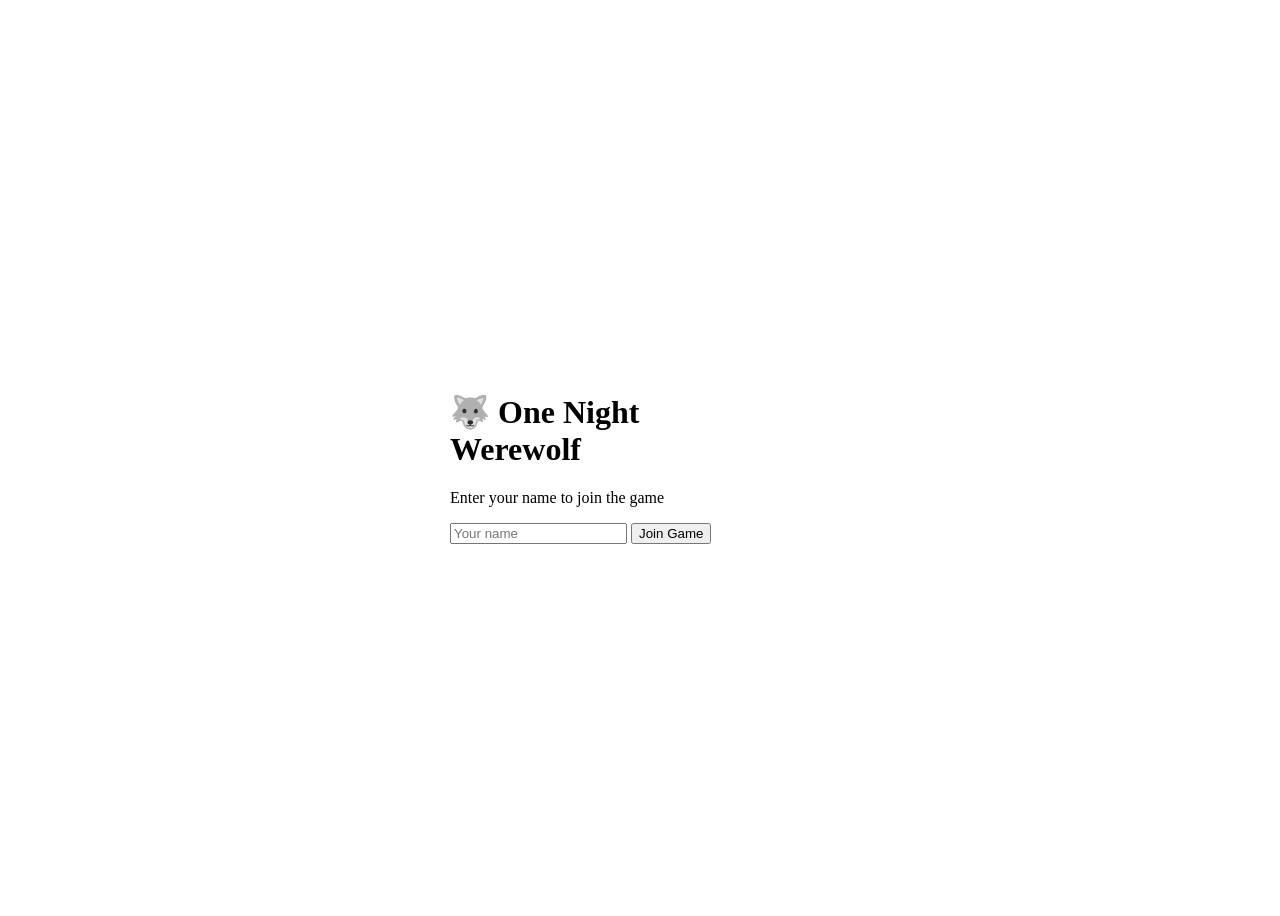
==== frontend/index.html @ ef5d71ea "initial one night werewolf implementation" ====
<!DOCTYPE html>
<html lang="en">
<head>
  <meta charset="UTF-8" />
  <meta name="viewport" content="width=device-width, initial-scale=1.0" />
  <title>One Night Werewolf</title>
  <link rel="stylesheet" href="/css/style.css" />
  <style>
    body { display: flex; align-items: center; justify-content: center; min-height: 100vh; }
    .join-box { width: 100%; max-width: 380px; padding: 32px 24px; }
  </style>
</head>
<body>
  <div class="join-box">
    <h1>🐺 One Night<br/>Werewolf</h1>
    <p class="subtitle">Enter your name to join the game</p>
    <input id="name-input" type="text" placeholder="Your name" maxlength="20" autocomplete="off" />
    <button id="join-btn" class="btn-primary">Join Game</button>
    <p id="error-msg" style="color:var(--accent);display:none;margin-top:8px;"></p>
  </div>

  <div id="toast"></div>

  <script>
    // Simple standalone script — no module imports needed here
    const nameInput = document.getElementById("name-input");
    const joinBtn = document.getElementById("join-btn");
    const errorMsg = document.getElementById("error-msg");

    nameInput.addEventListener("keydown", e => { if (e.key === "Enter") joinBtn.click(); });

    joinBtn.addEventListener("click", async () => {
      const name = nameInput.value.trim();
      if (!name) { showErr("Enter your name first"); return; }

      joinBtn.disabled = true;
      try {
        const r = await fetch("/api/lobby/join", {
          method: "POST",
          headers: { "Content-Type": "application/json" },
          body: JSON.stringify({ player_name: name }),
        });
        if (!r.ok) {
          const err = await r.json().catch(() => ({ detail: r.statusText }));
          showErr(err.detail || "Failed to join");
          joinBtn.disabled = false;
          return;
        }
        const data = await r.json();
        localStorage.setItem("onw_session", JSON.stringify({ player_id: data.player_id, player_name: name }));
        location.href = "/game.html";
      } catch (e) {
        showErr(e.message);
        joinBtn.disabled = false;
      }
    });

    function showErr(msg) {
      errorMsg.textContent = msg;
      errorMsg.style.display = "block";
    }

    // If already have a session, redirect straight to game
    const session = JSON.parse(localStorage.getItem("onw_session") || "null");
    if (session?.player_id) {
      fetch(`/api/game/reconnect?player_id=${session.player_id}`)
        .then(r => { if (r.ok) location.href = "/game.html"; })
        .catch(() => {});
    }
  </script>
</body>
</html>
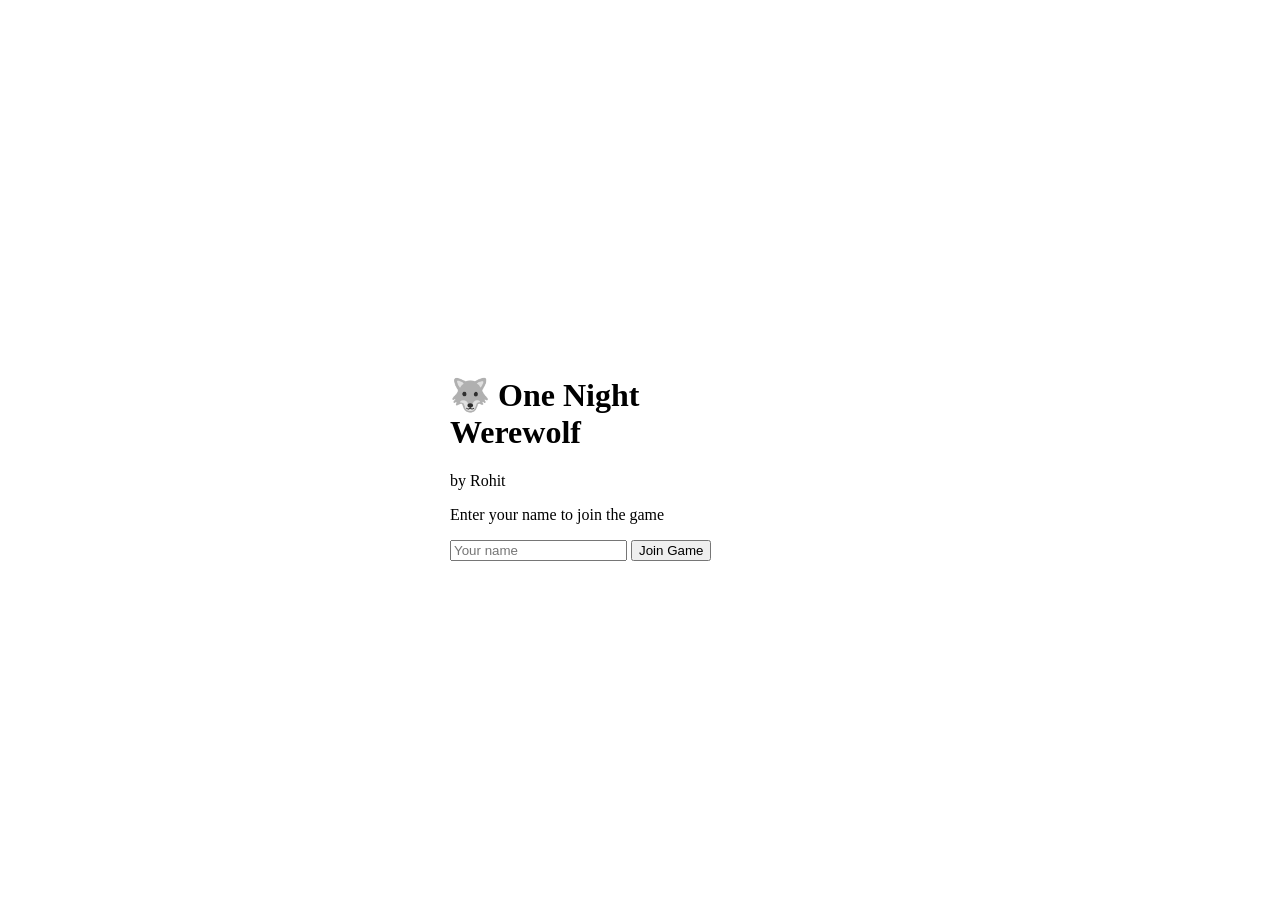
==== commit c59cbb05: "[KAN-4] Add "by Rohit" to the UI" ====
--- a/frontend/index.html
+++ b/frontend/index.html
@@ -13,6 +13,7 @@
 <body>
   <div class="join-box">
     <h1>🐺 One Night<br/>Werewolf</h1>
+    <p class="subtitle">by Rohit</p>
     <p class="subtitle">Enter your name to join the game</p>
     <input id="name-input" type="text" placeholder="Your name" maxlength="20" autocomplete="off" />
     <button id="join-btn" class="btn-primary">Join Game</button>
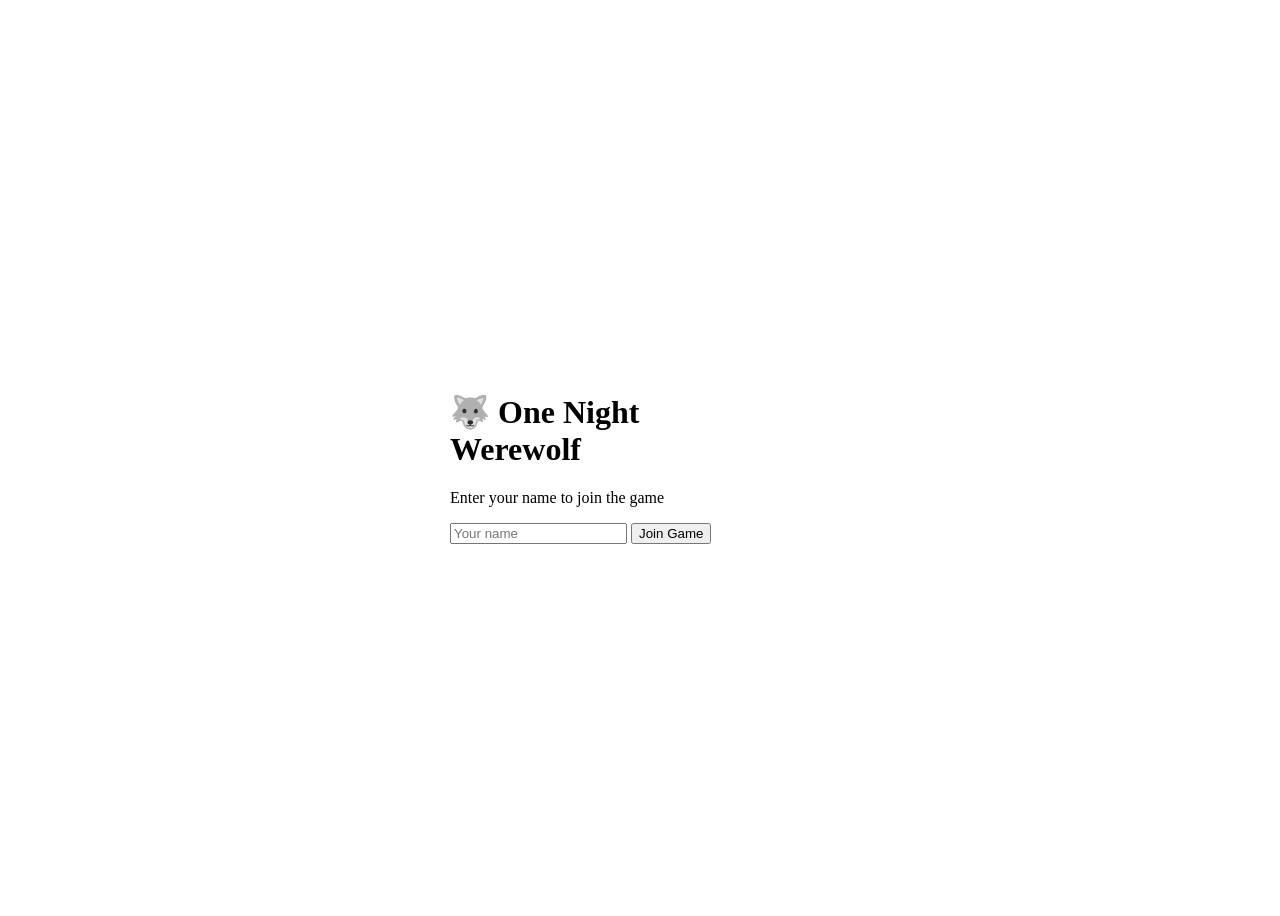
==== commit a1660448: "[KAN-5] the logo on the chrome tab is generic, make it ONW related Add wolf emoji SVG favicon to bot" ====
--- a/frontend/index.html
+++ b/frontend/index.html
@@ -4,6 +4,7 @@
   <meta charset="UTF-8" />
   <meta name="viewport" content="width=device-width, initial-scale=1.0" />
   <title>One Night Werewolf</title>
+  <link rel="icon" type="image/svg+xml" href="/favicon.svg" />
   <link rel="stylesheet" href="/css/style.css" />
   <style>
     body { display: flex; align-items: center; justify-content: center; min-height: 100vh; }
@@ -13,7 +14,6 @@
 <body>
   <div class="join-box">
     <h1>🐺 One Night<br/>Werewolf</h1>
-    <p class="subtitle">by Rohit</p>
     <p class="subtitle">Enter your name to join the game</p>
     <input id="name-input" type="text" placeholder="Your name" maxlength="20" autocomplete="off" />
     <button id="join-btn" class="btn-primary">Join Game</button>
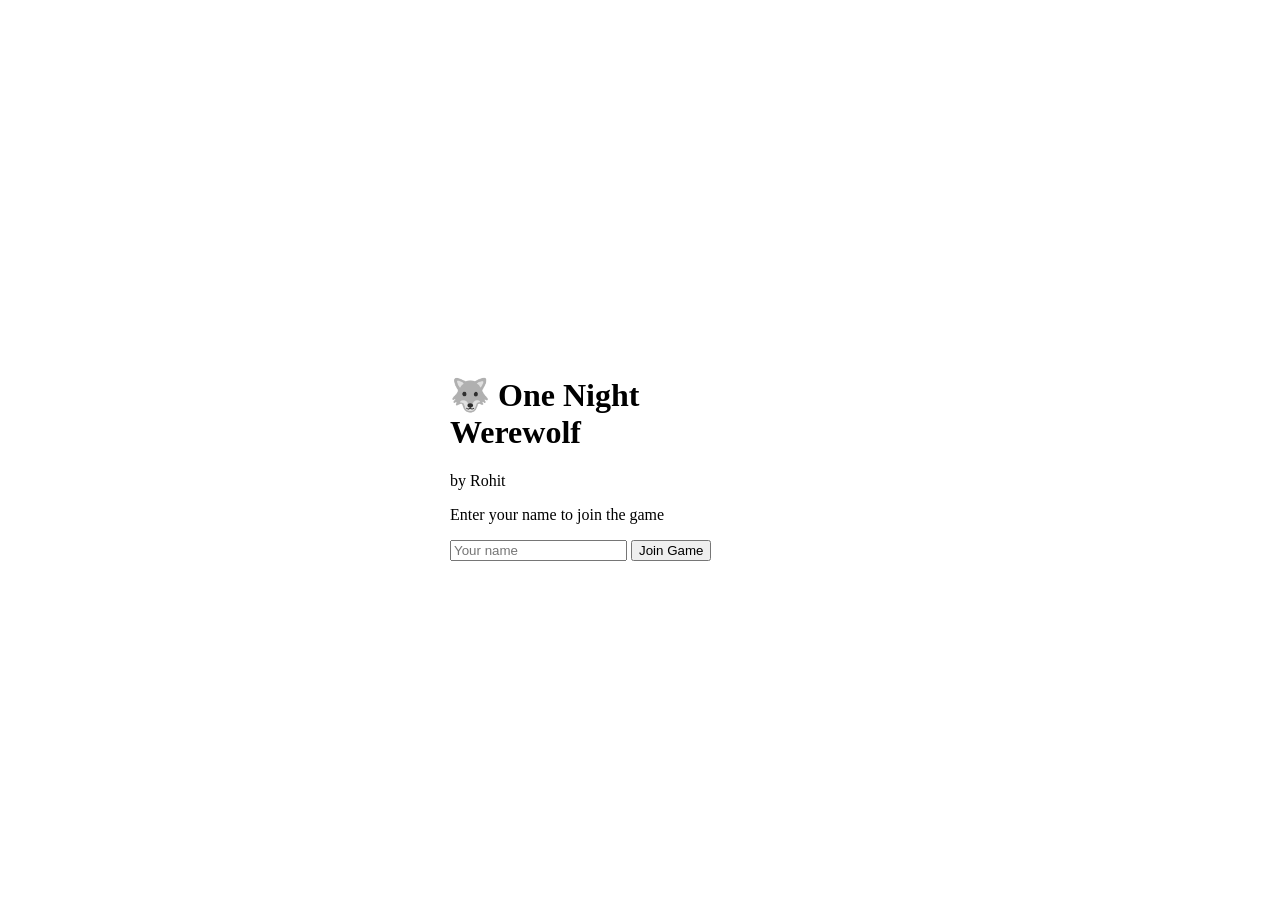
==== commit a4ae3623: "Merge pull request #1 from RohitMandavia/kan-4-add-by-rohit-to-the-ui [KAN-4] Add "by Rohit" to the " ====
--- a/frontend/index.html
+++ b/frontend/index.html
@@ -14,6 +14,7 @@
 <body>
   <div class="join-box">
     <h1>🐺 One Night<br/>Werewolf</h1>
+    <p class="subtitle">by Rohit</p>
     <p class="subtitle">Enter your name to join the game</p>
     <input id="name-input" type="text" placeholder="Your name" maxlength="20" autocomplete="off" />
     <button id="join-btn" class="btn-primary">Join Game</button>
